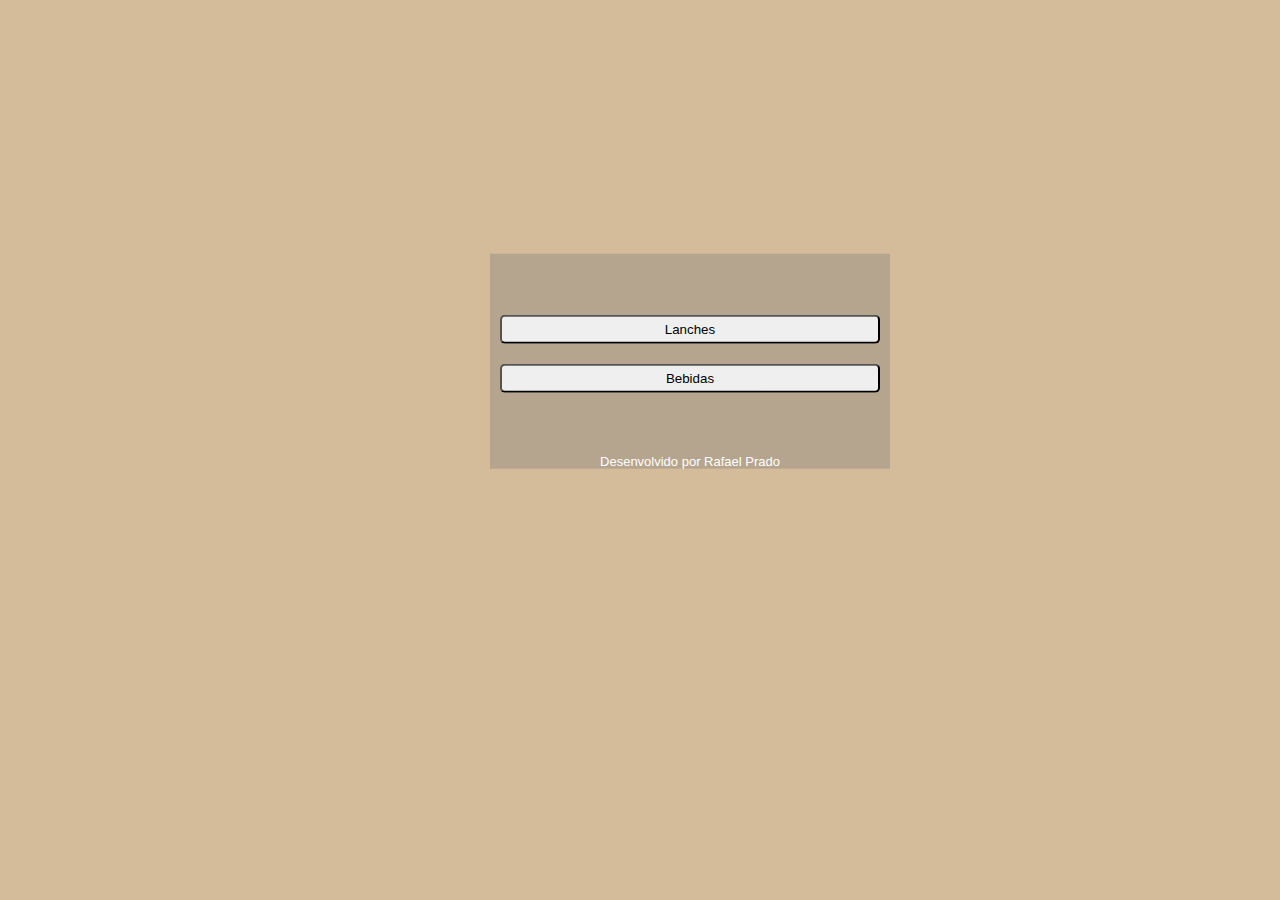
==== index.html @ c91a1fff "layout basico e interligação das pages com JS" ====
<!DOCTYPE html>
<html lang="pt-br">
<head>
    <meta charset="UTF-8">
    <meta http-equiv="X-UA-Compatible" content="IE=edge">
    <meta name="viewport" content="width=device-width, initial-scale=1.0">
    <title>Original Burguer</title>

    <link rel="stylesheet" href="/css/style.css">
</head>
<body>
    <div class="main">
        <div class="container">
            <div class="elemento">
                <button class="botao" onclick="window.location.href='/pages/lanches.html'">Lanches</button>
                <button class="botao" onclick="window.location.href='/pages/bebidas.html'">Bebidas</button>                
            </div>
            <footer class="position-relative">Desenvolvido por Rafael Prado</footer>
        </div>
        
    </div>
    
</body>
</html>
---- css/style.css ----
body {
    background-color: #d4bc9a;
    height: 90vh;
	padding: 2%;
    font-family: sans-serif;
    
}

.main {
    text-align: center;
    font-size: 8em;
    min-width: 400px;
    min-height: 200px;
    margin-top:-250px; /* margem top com metade da altura */
    margin-left:-250px; /* margem left com metade da altura */
    position:absolute;
    top:50%;
    left:50%;
    transform: translate(25%, 25%);
}

.container {

    background: #b6a58e;
    max-width: 500px;
    max-height: 500px;
    display: flexbox;
    justify-content: center;
    align-items: center;
}


.elemento {
    min-width: 200px;
    min-height: 200px;
    color: blanchedalmond;
    display: flex;
    flex-direction: column;
    justify-content: center;
}


.botao {
    margin: 10px;
    padding: 5px;
    border-radius: 5px;
}

footer {
    font-size: 13px;
    color: rgb(80, 79, 79);
    position: relative;
    color: #FFF;
    width: 100%;
    height: 5px;    
    text-align: center;
    padding-bottom: 10px;
}

/*.position-relative {position: relative}*/

.texto {
    font-size: 12px;
    color: white;
    text-align: start;
    padding: 5px;
}

ul li {
    justify-content: left;
    list-style-type: none;
    padding-bottom: 5px;
    margin: 0;
}
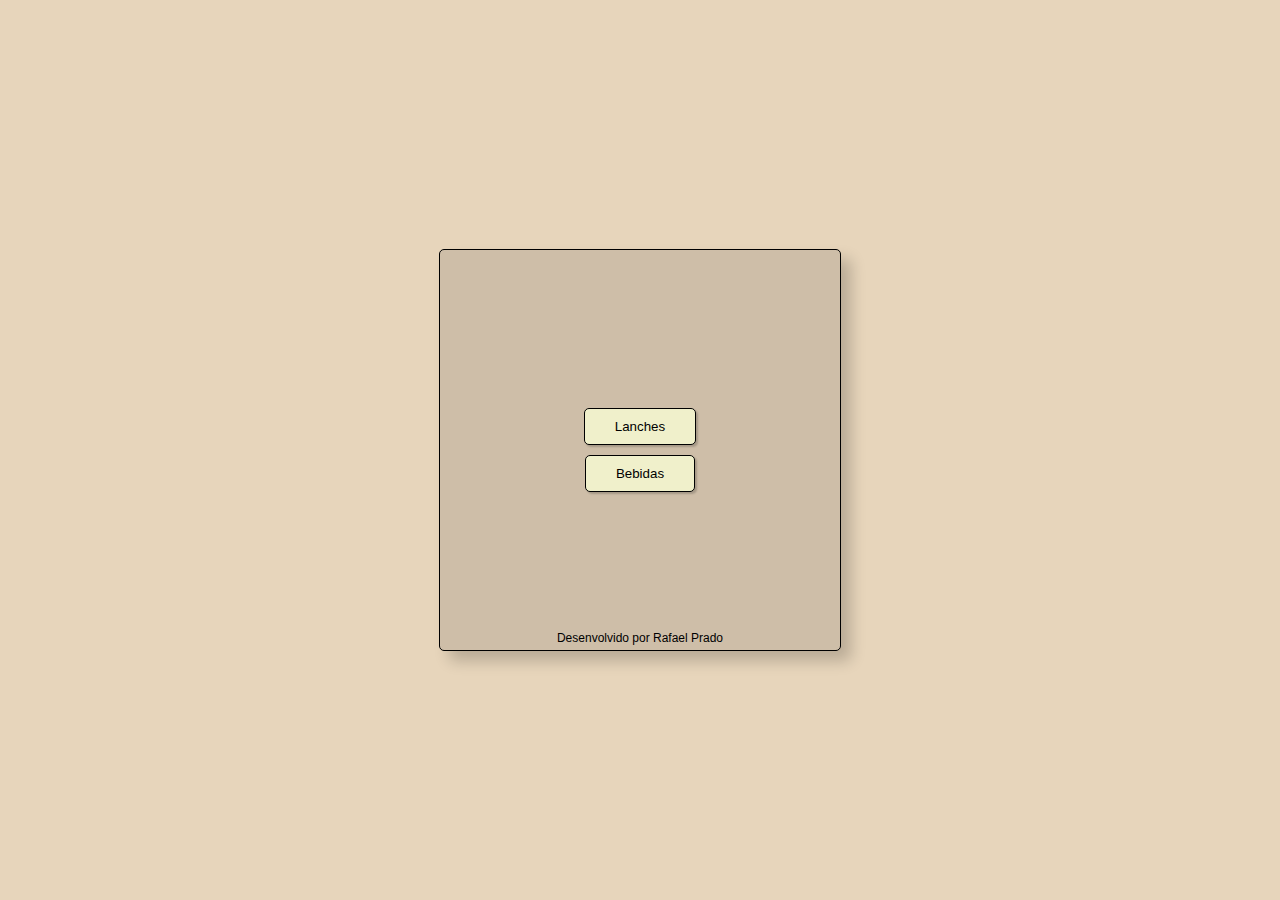
==== commit dd3ebc80: "Exclusão de alguns arquivos" ====
--- a/index.html
+++ b/index.html
@@ -9,16 +9,16 @@
     <link rel="stylesheet" href="/css/style.css">
 </head>
 <body>
-    <div class="main">
+    <div class="main2">
         <div class="container">
             <div class="elemento">
                 <button class="botao" onclick="window.location.href='/pages/lanches.html'">Lanches</button>
                 <button class="botao" onclick="window.location.href='/pages/bebidas.html'">Bebidas</button>                
             </div>
-            <footer class="position-relative">Desenvolvido por Rafael Prado</footer>
+            <footer class="rodape">Desenvolvido por Rafael Prado</footer>
         </div>
-        
-    </div>
+    </div>    
+    
     
 </body>
 </html>--- a/css/style.css
+++ b/css/style.css
@@ -1,74 +1,102 @@
+* {
+    margin: 0;
+    padding: 0;
+    font-family: Arial, Helvetica, sans-serif;
+}
+
 body {
-    background-color: #d4bc9a;
-    height: 90vh;
-	padding: 2%;
-    font-family: sans-serif;
+    background-color: #e7d5bb
+}
+
+.container {
+    background-color: #cebea8;
+    position: absolute;
+    min-height: 400px;
+    min-width: 400px;
+    left: 50%;
+    top: 50%;
+    transform: translate(-50%, -50%);
+    box-shadow: 10px 10px 15px rgba(0,0,0,0.2);
+    border: 1px solid black;
+    border-radius: 5px;
+    text-align: center;
+    align-items: center;
     
 }
 
-.main {
-    text-align: center;
-    font-size: 8em;
-    min-width: 400px;
-    min-height: 200px;
-    margin-top:-250px; /* margem top com metade da altura */
-    margin-left:-250px; /* margem left com metade da altura */
-    position:absolute;
-    top:50%;
-    left:50%;
-    transform: translate(25%, 25%);
+.elemento {
+    position: absolute;
+    left: 50%;
+    top: 50%;
+    transform: translate(-50%, -50%);
+
 }
 
-.container {
+.elemento_lanche {
+    font-size: 10px;
+    width: 100%;
+    height: 100%;
+    padding-top: 20px;
 
-    background: #b6a58e;
-    max-width: 500px;
-    max-height: 500px;
-    display: flexbox;
-    justify-content: center;
-    align-items: center;
 }
 
+.descricao_lanche {
+    width: 100%;
+    font-size: 12px;
+    box-sizing: border-box;
+    padding-left: 2px;
 
-.elemento {
-    min-width: 200px;
-    min-height: 200px;
-    color: blanchedalmond;
-    display: flex;
-    flex-direction: column;
-    justify-content: center;
 }
 
-
 .botao {
-    margin: 10px;
-    padding: 5px;
+    margin: 5px;
+    padding: 10px 30px;
     border-radius: 5px;
+    border: 1px solid black;
+    background-color: rgb(240, 240, 203);
+    box-shadow: 2px 2px 2px rgba(0,0,0,0.2);
 }
 
-footer {
-    font-size: 13px;
-    color: rgb(80, 79, 79);
-    position: relative;
-    color: #FFF;
-    width: 100%;
-    height: 5px;    
-    text-align: center;
-    padding-bottom: 10px;
+.botao:hover {
+    background-color: #afa08b;
+    border-radius: 5px 0 5px 0;
+    border: 1px solid rgb(105, 124, 105);
+    box-shadow: inset 2px 2px 2px rgba(0,0,0,0.2);
+    text-decoration: none;
+    text-shadow: none;
 }
 
-/*.position-relative {position: relative}*/
+.botao_lanche {
+    position: absolute;
+    bottom: 7%;
+    left: 50%;
+    transform: translateX(-50%);
 
-.texto {
-    font-size: 12px;
-    color: white;
-    text-align: start;
-    padding: 5px;
 }
 
-ul li {
-    justify-content: left;
-    list-style-type: none;
+.rodape {
+    font-size: 12px;
+    position: absolute;
+    width: 200px;
+    bottom: 0;
+    left: 50%;
+    transform: translateX(-50%);
     padding-bottom: 5px;
-    margin: 0;
-}+}
+
+.titulo_lanche, .preco {
+    float: left;
+    padding-left: 5px;
+    padding-top: 10px;
+    position: relative;
+}
+.preco {
+    font-size: 12px;
+    font-weight: bold;
+    padding-right: 8px;
+}
+
+.lanche_inline {
+    display: flex;
+    justify-content: space-between;
+}
